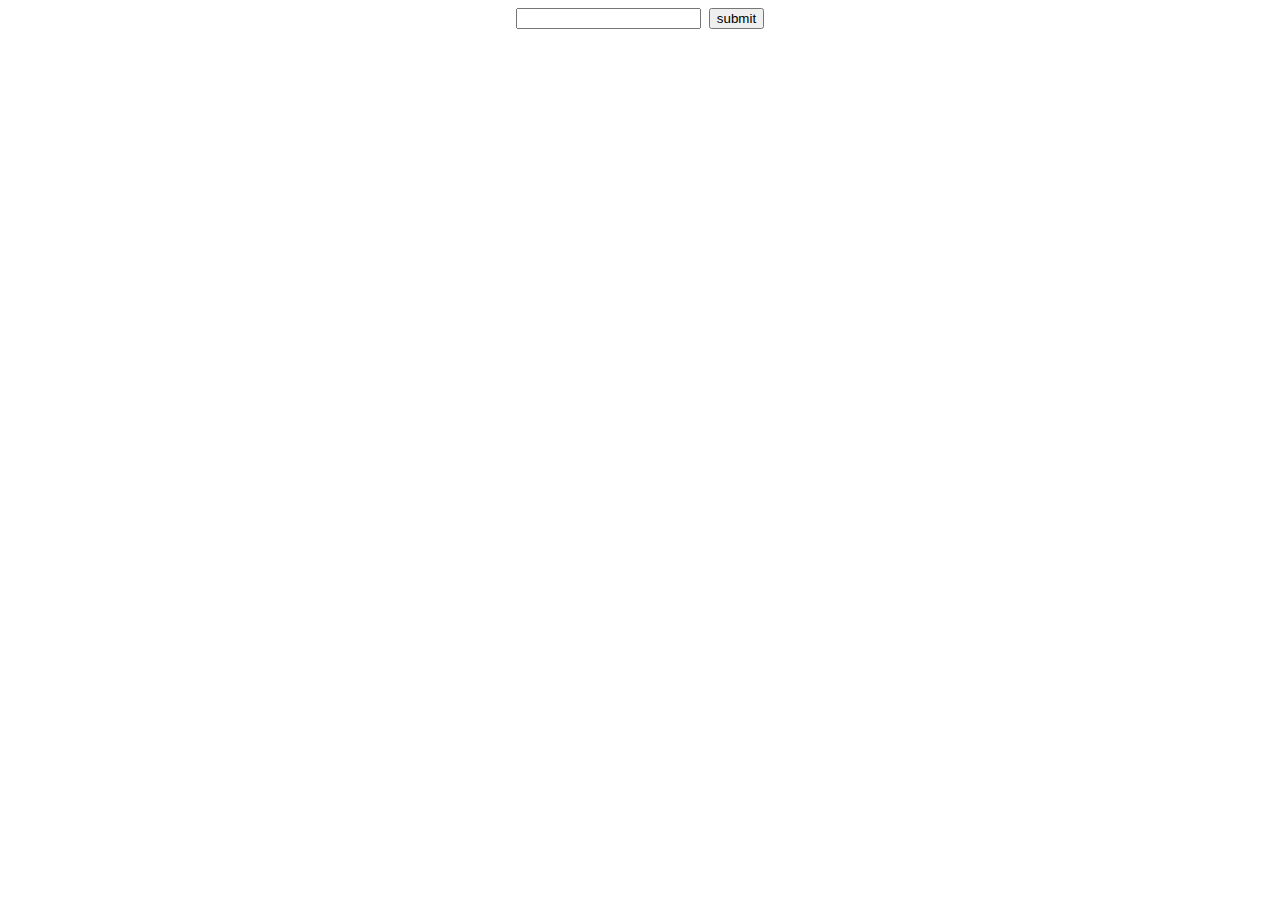
==== New chalange/index.html @ f1132c12 "rename the folder" ====
<!DOCTYPE html>
<html>
	<head>
		<meta charset="UTF-8">
    <meta http-equiv="X-UA-Compatible" content="IE=edge">
    <meta name="viewport" content="width=device-width, initial-scale=1.0">
		<title>foobar</title>
	</head>
	<body>
			<div>
				<center>
					<input type="text" name="content" id="content">
					&nbsp;<input type="submit" id="btn" value="submit">
				</center>
			</div>
			<div class="">
				<center>
				<h1 id="hedding"></h1>
			</center>
			</div>
		<script src="https://code.jquery.com/jquery-3.6.0.slim.min.js" integrity="sha256-u7e5khyithlIdTpu22PHhENmPcRdFiHRjhAuHcs05RI=" crossorigin="anonymous"></script>
		<script src="javascript.js"></script>
	</body>
</html>
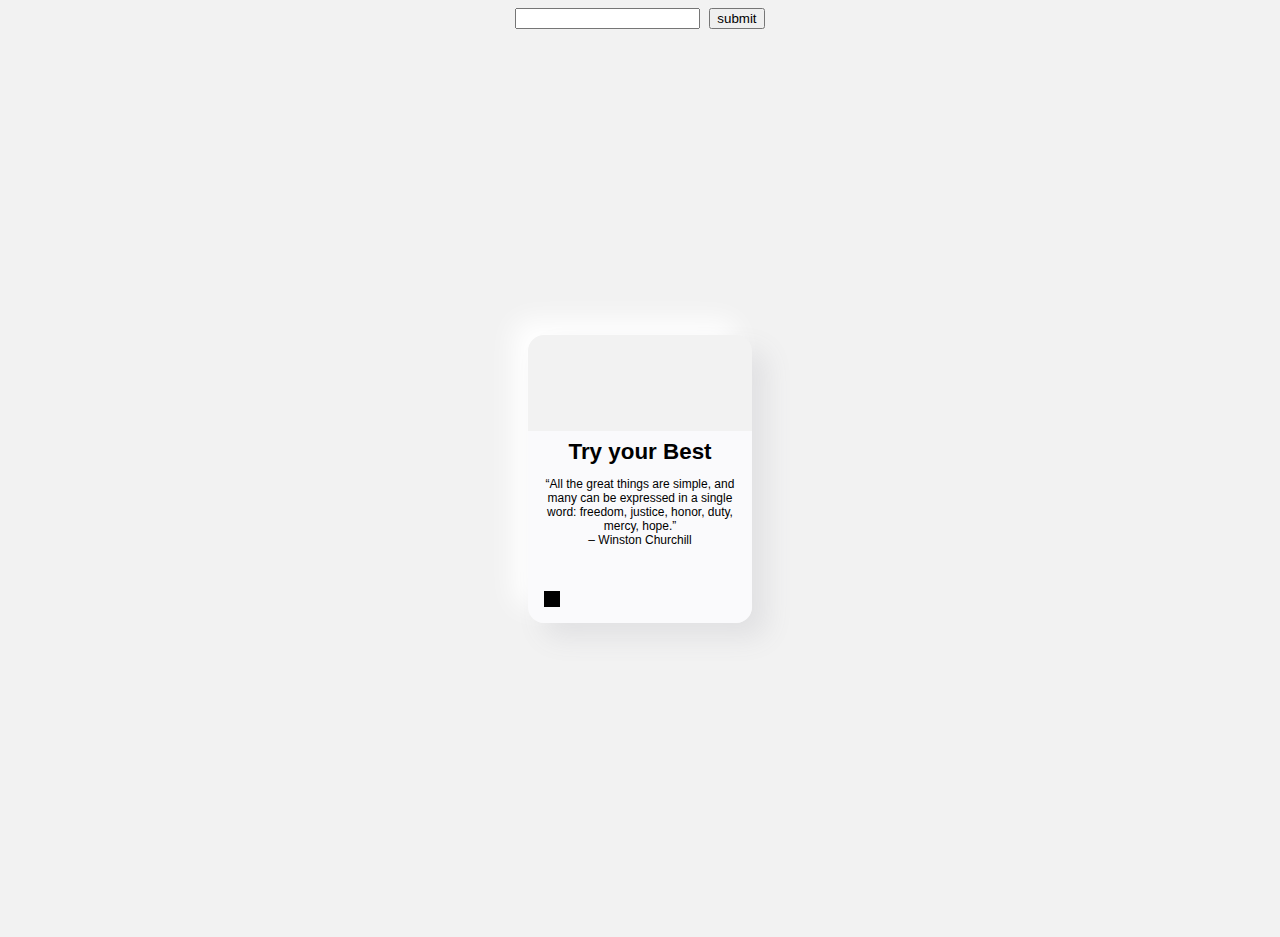
==== commit 73b7acad: "Add new card" ====
--- a/New chalange/index.html
+++ b/New chalange/index.html
@@ -4,7 +4,8 @@
 		<meta charset="UTF-8">
     <meta http-equiv="X-UA-Compatible" content="IE=edge">
     <meta name="viewport" content="width=device-width, initial-scale=1.0">
-		<title>foobar</title>
+		<title>interintender</title>
+		<link rel="stylesheet" href="style.css">
 	</head>
 	<body>
 			<div>
@@ -13,11 +14,35 @@
 					&nbsp;<input type="submit" id="btn" value="submit">
 				</center>
 			</div>
+			<!--
 			<div class="">
 				<center>
 				<h1 id="hedding"></h1>
+				<p id="para"></p>
+				<a href="https://youtu.be/HGaFCcWM57U" id="link"></a>
 			</center>
 			</div>
+		-->
+		<div class="center">
+  <div class="property-card">
+    <a href="#" id="link">
+      <div class="property-image">
+        <div class="property-image-title">
+          <!-- Optional <h5>Card Title</h5> If you want it, turn on the CSS also. -->
+        </div>
+      </div></a>
+    <div class="property-description">
+      <h5 id="cardti">Try your Best</h5>
+      <p id="des">“All the great things are simple, and many can be expressed in a single word: freedom, justice, honor, duty, mercy, hope.”
+				<br> – Winston Churchill</p>
+    </div>
+    <a href="#">
+      <div class="property-social-icons">
+        <!-- I would usually put multipe divs inside here set to flex. Some people might use Ul li. Multiple Solutions -->
+      </div>
+    </a>
+  </div>
+</div>
 		<script src="https://code.jquery.com/jquery-3.6.0.slim.min.js" integrity="sha256-u7e5khyithlIdTpu22PHhENmPcRdFiHRjhAuHcs05RI=" crossorigin="anonymous"></script>
 		<script src="javascript.js"></script>
 	</body>
--- a/New chalange/style.css
+++ b/New chalange/style.css
@@ -0,0 +1,150 @@
+
+body
+{
+  background-color:#f2f2f2;
+  font-family: 'RobotoDraft', 'Roboto', sans-serif;
+  -webkit-font-smoothing: antialiased;
+}
+
+*
+{
+  -webkit-box-sizing: border-box;
+  box-sizing: border-box;
+}
+
+h5
+{
+  margin:0px;
+  font-size:1.4em;
+  font-weight:700;
+}
+
+p
+{
+  font-size:12px;
+}
+
+.center
+{
+  height:100vh;
+  width:100%;
+  display: flex;
+  justify-content: center;
+  align-items: center;
+}
+
+/* End Non-Essential  */
+
+.property-card
+{
+  height:18em;
+  width:14em;
+  display:-webkit-box;
+  display:-ms-flexbox;
+  display:flex;
+  -webkit-box-orient:vertical;
+  -webkit-box-direction:normal;
+  -ms-flex-direction:column;
+  flex-direction:column;
+  position:relative;
+  -webkit-transition:all 0.4s cubic-bezier(0.645, 0.045, 0.355, 1);
+  -o-transition:all 0.4s cubic-bezier(0.645, 0.045, 0.355, 1);
+  transition:all 0.4s cubic-bezier(0.645, 0.045, 0.355, 1);
+  border-radius:16px;
+  overflow:hidden;
+  -webkit-box-shadow:  15px 15px 27px #e1e1e3, -15px -15px 27px #ffffff;
+  box-shadow:  15px 15px 27px #e1e1e3, -15px -15px 27px #ffffff;
+}
+/* ^-- The margin bottom is necessary for the drop shadow otherwise it gets clipped in certain cases. */
+
+/* Top Half of card, image. */
+
+.property-image
+{
+  height:6em;
+  width:14em;
+  padding:1em 2em;
+  position:Absolute;
+  top:0px;
+  -webkit-transition:all 0.4s cubic-bezier(0.645, 0.045, 0.355, 1);
+  -o-transition:all 0.4s cubic-bezier(0.645, 0.045, 0.355, 1);
+  transition:all 0.4s cubic-bezier(0.645, 0.045, 0.355, 1);
+  background-image:url('https://storyiq.co.nz/wp-content/uploads/2020/03/Fear-and-Hope.jpg');
+  background-size:cover;
+  background-repeat:no-repeat;
+}
+
+/* Bottom Card Section */
+
+.property-description
+{
+  background-color: #FAFAFC;
+  height:12em;
+  width:14em;
+  position:absolute;
+  bottom:0em;
+  -webkit-transition:all 0.4s cubic-bezier(0.645, 0.045, 0.355, 1);
+  -o-transition:all 0.4s cubic-bezier(0.645, 0.045, 0.355, 1);
+  transition:all 0.4s cubic-bezier(0.645, 0.045, 0.355, 1);
+  padding: 0.5em 1em;
+  text-align:center;
+}
+
+/* Social Icons */
+
+.property-social-icons
+{
+  width:1em;
+  height:1em;
+  background-color:black;
+  position:absolute;
+  bottom:1em;
+  left:1em;
+  -webkit-transition:all 0.4s cubic-bezier(0.645, 0.045, 0.355, 1);
+  -o-transition:all 0.4s cubic-bezier(0.645, 0.045, 0.355, 1);
+  transition:all 0.4s cubic-bezier(0.645, 0.045, 0.355, 1);
+}
+
+/* Property Cards Hover States */
+
+.property-card:hover .property-description
+{
+  height:0em;
+  padding:0px 1em;
+}
+.property-card:hover .property-image
+{
+  height:18em;
+}
+
+.property-card:hover .property-social-icons
+{
+  background-color:white;
+}
+
+.property-card:hover .property-social-icons:hover
+{
+  background-color:blue;
+  cursor:pointer;
+}
+
+
+/* Optional
+
+.property-image-title
+{
+text-align:center;
+position:Relative;
+top:30%;
+opacity:0;
+transition:all 0.4s cubic-bezier(0.645, 0.045, 0.355, 1) 0.2s;
+color:black;
+font-size:1.2em;
+}
+
+.property-card:hover .property-image-title
+{
+opacity:1;
+}
+
+*/
